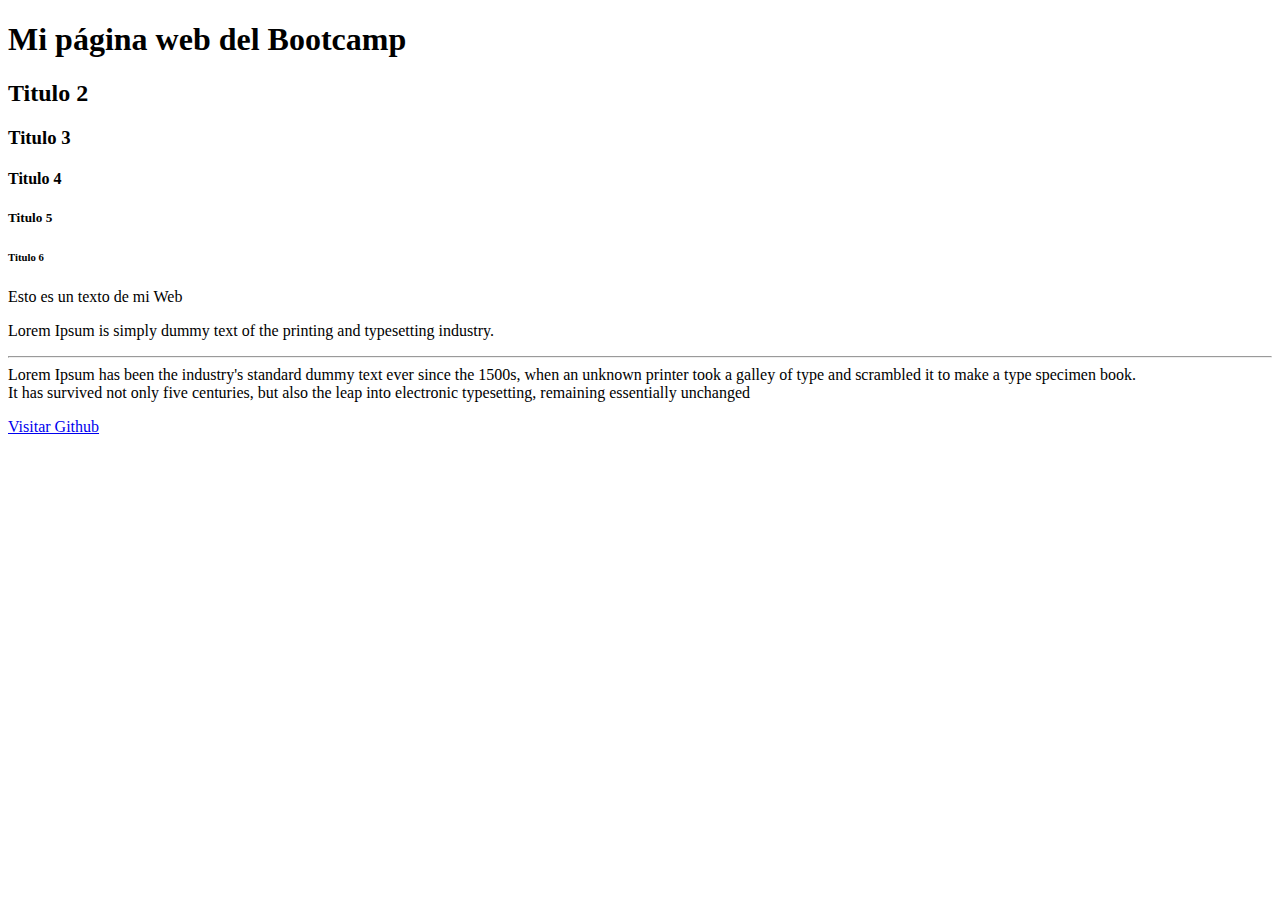
==== index.html @ 965359a0 "ejemplo html" ====
<!DOCTYPE html>
<html lang="en">

<head>
    <meta charset="UTF-8">
    <meta name="viewport" content="width=device-width, initial-scale=1.0">
    <title>Mi Web</title>
</head>

<body>

    <!-- Titulos Html -->
    <h1>Mi página web del Bootcamp</h1>
    <h2>Titulo 2</h2>
    <h3>Titulo 3</h3>
    <h4>Titulo 4</h4>
    <h5>Titulo 5</h5>
    <h6>Titulo 6</h6>

    <!-- Parrafos Html -->
    <p>Esto es un texto de mi Web</p>
    <p>Lorem Ipsum is simply dummy text of the printing and typesetting industry.
        <hr>Lorem Ipsum has been the industry's
        standard dummy text ever since the 1500s, when an unknown printer took a galley of type and scrambled it to make
        a type specimen book. <br>It has survived not only five centuries, but also the leap into electronic
        typesetting,
        remaining essentially unchanged
    </p>

    <!-- Enlaces Html -->
    <a href="http://github.com" target="_blank">Visitar Github</a>


</body>

</html>
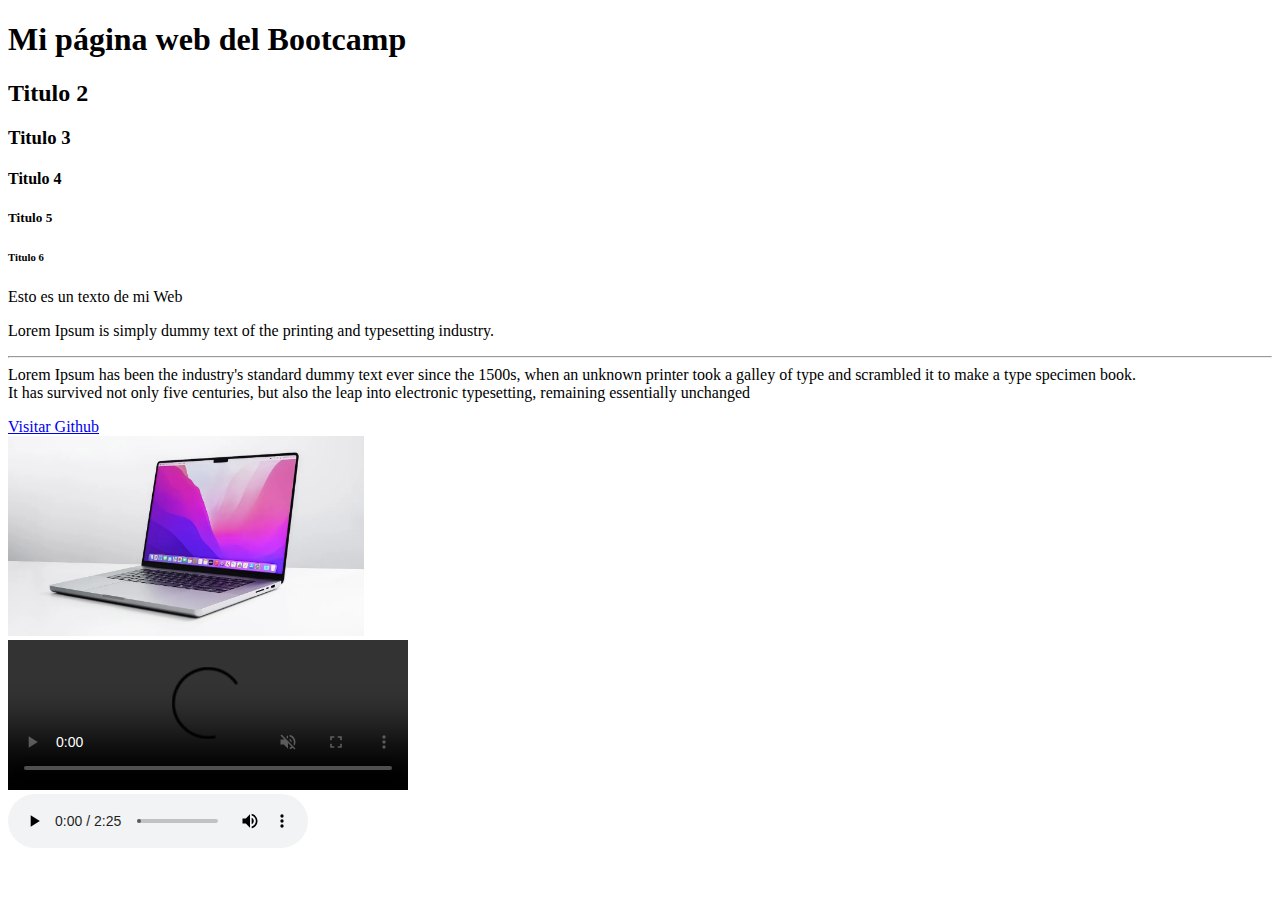
==== commit 96c3af19: "segundo commit" ====
--- a/index.html
+++ b/index.html
@@ -30,7 +30,17 @@
     <!-- Enlaces Html -->
     <a href="http://github.com" target="_blank">Visitar Github</a>
 
+    <br>
+    <!-- Imagenes en Html -->
+    <img src="img/macbook_air.webp" alt="Macbook Air" height="200px">
+    <br>
 
+    <!-- Videos en Html -->
+    <video src="./videos/MacBook Air.mp4" width="400px" controls autoplay muted loop>Mi Video</video>
+    <br>
+
+    <!-- Audio en Html -->
+    <audio src="./audio/macbook.mp3" controls autoplay loop>Mi Audio</audio>
 </body>
 
 </html>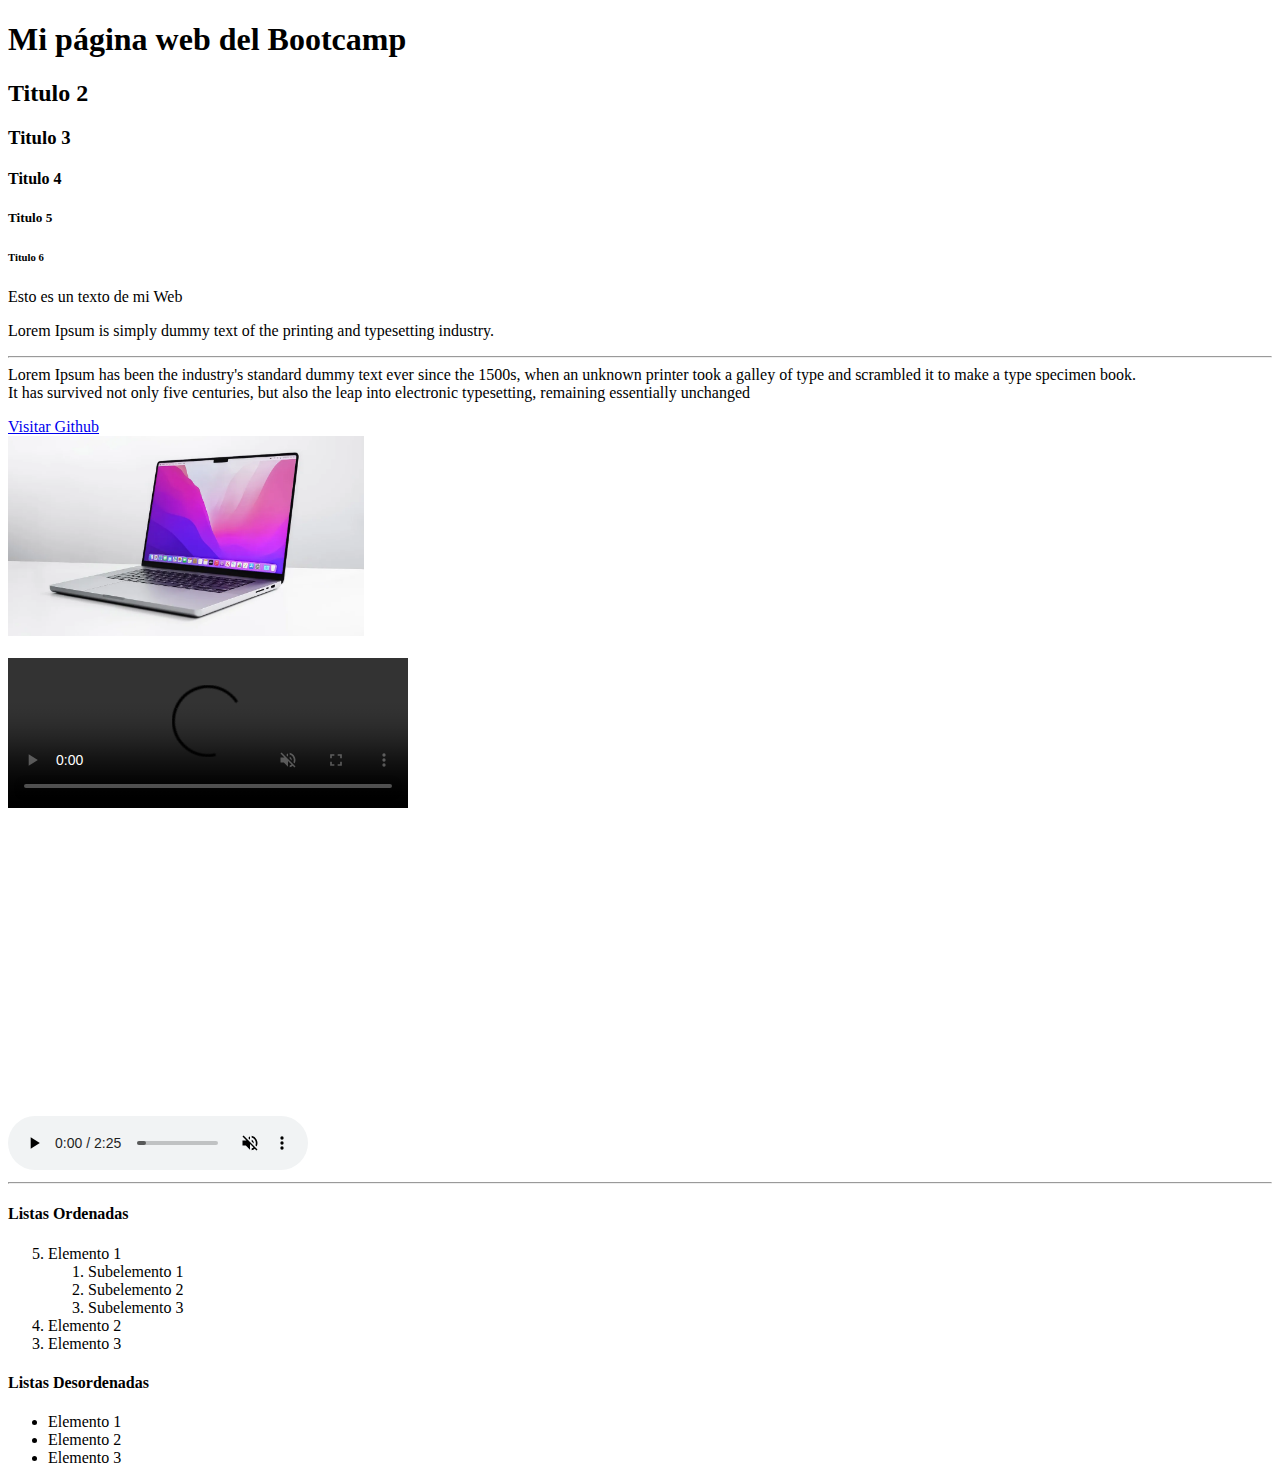
==== commit a92686b3: "se agrega nombre de estudiante" ====
--- a/index.html
+++ b/index.html
@@ -2,6 +2,7 @@
 <html lang="en">
 
 <head>
+    <!-- Jorge Cardona -->
     <meta charset="UTF-8">
     <meta name="viewport" content="width=device-width, initial-scale=1.0">
     <title>Mi Web</title>
@@ -32,15 +33,52 @@
 
     <br>
     <!-- Imagenes en Html -->
+    <!-- Imagen en repositorio local -->
     <img src="img/macbook_air.webp" alt="Macbook Air" height="200px">
     <br>
 
+    <!-- imagen en repositorio remoto  -->
+    <img src="https://mac-center.com/cdn/shop/files/MacBook_Pro_13_in_Space_Gray_PDP_Image_Position-1_MXLA_5395ce92-3d36-4483-a995-b6bb011179c0.jpg?v=1700304877"
+        alt="" height="400px">
+    <br>
+
     <!-- Videos en Html -->
-    <video src="./videos/MacBook Air.mp4" width="400px" controls autoplay muted loop>Mi Video</video>
+    <!-- video en repositorio local  -->
+    <video src="./video/MacBook Air.mp4" width="400px" controls autoplay muted loop>Mi Video</video>
+    <br>
+
+    <!-- Video incrustado desde youtube -->
+    <iframe width="400" height="300" src="https://www.youtube.com/embed/0okuAwqTHs0?si=YejhyrBZ0CIrEy02"
+        title="YouTube video player" frameborder="0"
+        allow="accelerometer; autoplay; clipboard-write; encrypted-media; gyroscope; picture-in-picture; web-share"
+        referrerpolicy="strict-origin-when-cross-origin" allowfullscreen></iframe>
     <br>
 
     <!-- Audio en Html -->
-    <audio src="./audio/macbook.mp3" controls autoplay loop>Mi Audio</audio>
+    <audio src="./audio/macbook.mp3" controls autoplay muted loop>Mi Audio</audio>
+    <hr>
+
+    <!-- Listas en Html -->
+    <!-- Ordenadas -->
+    <h4>Listas Ordenadas</h4>
+    <ol start="5" reversed>
+        <li>Elemento 1</li>
+        <ol>
+            <li>Subelemento 1</li>
+            <li>Subelemento 2</li>
+            <li>Subelemento 3</li>
+        </ol>
+        <li>Elemento 2</li>
+        <li>Elemento 3</li>
+    </ol>
+    <!-- Desordenadas -->
+    <h4>Listas Desordenadas</h4>
+    <ul>
+        <li>Elemento 1</li>
+        <li>Elemento 2</li>
+        <li>Elemento 3</li>
+    </ul>
+
 </body>
 
 </html>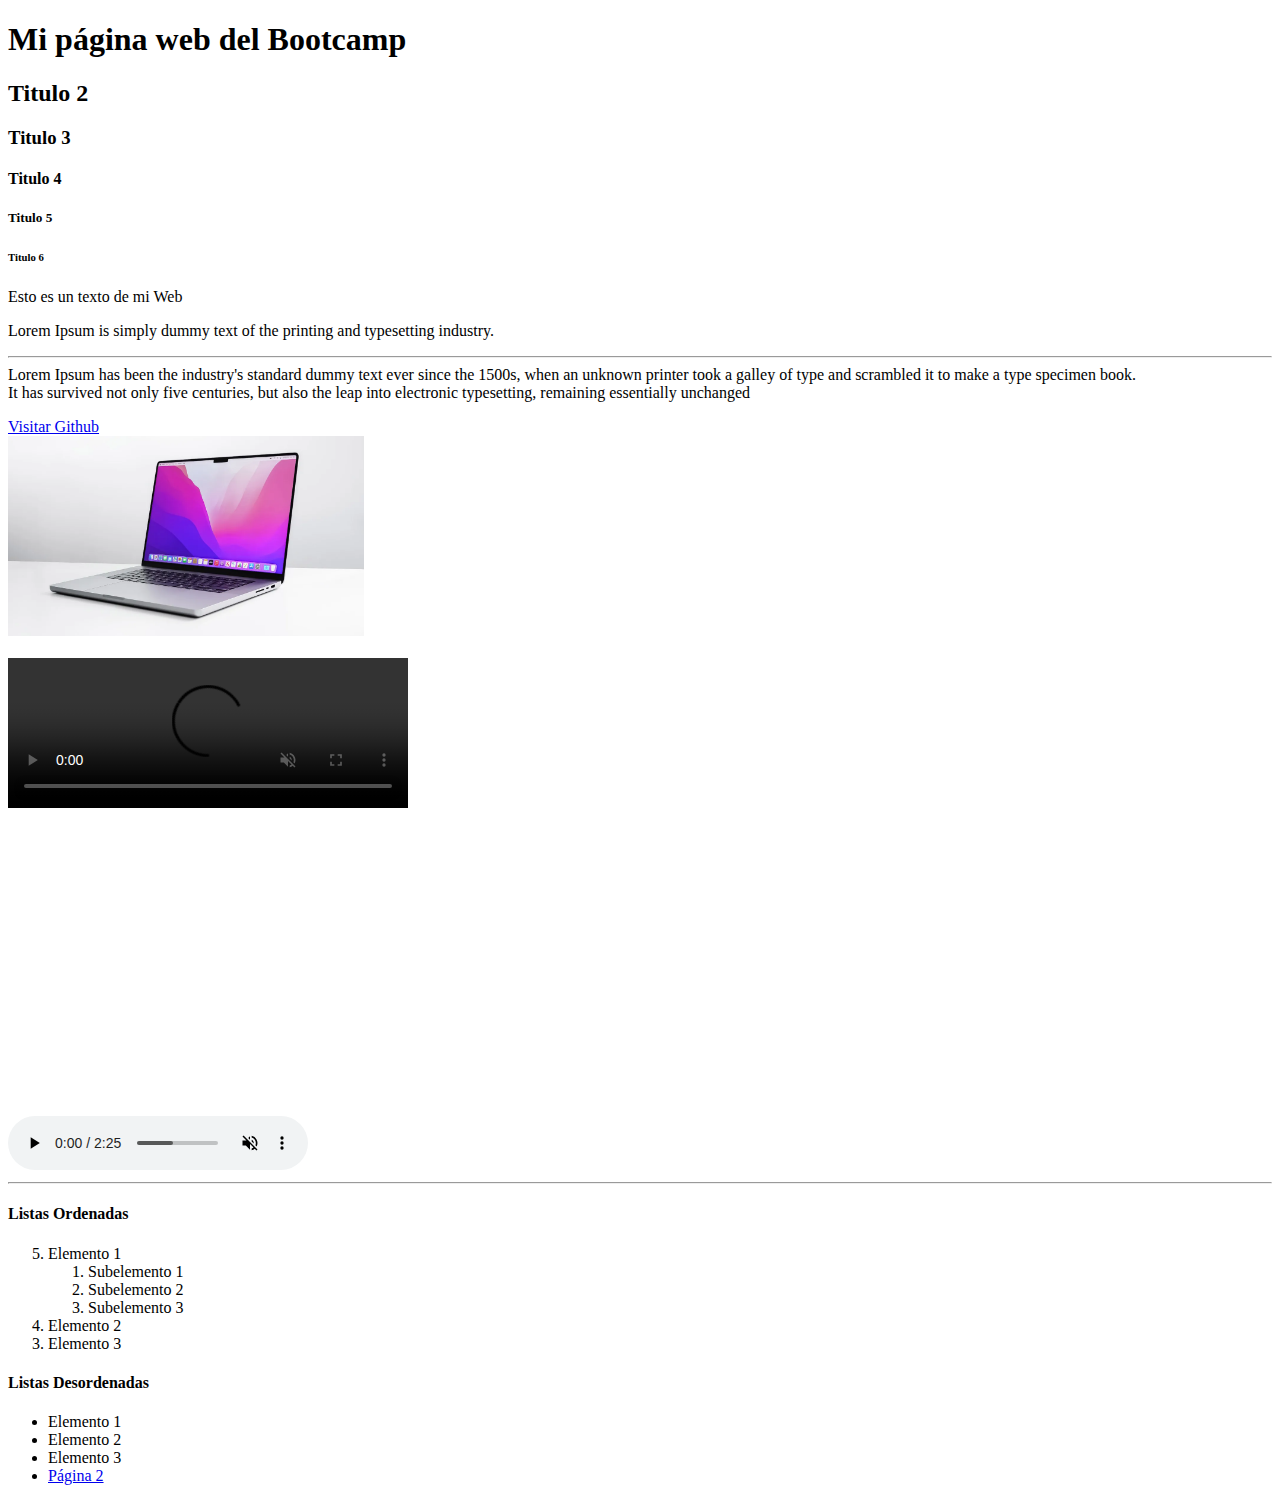
==== commit 88832148: "Se agrega segunda pagina" ====
--- a/index.html
+++ b/index.html
@@ -77,6 +77,7 @@
         <li>Elemento 1</li>
         <li>Elemento 2</li>
         <li>Elemento 3</li>
+        <li><a href="./recursos.html">Página 2</a></li>
     </ul>
 
 </body>
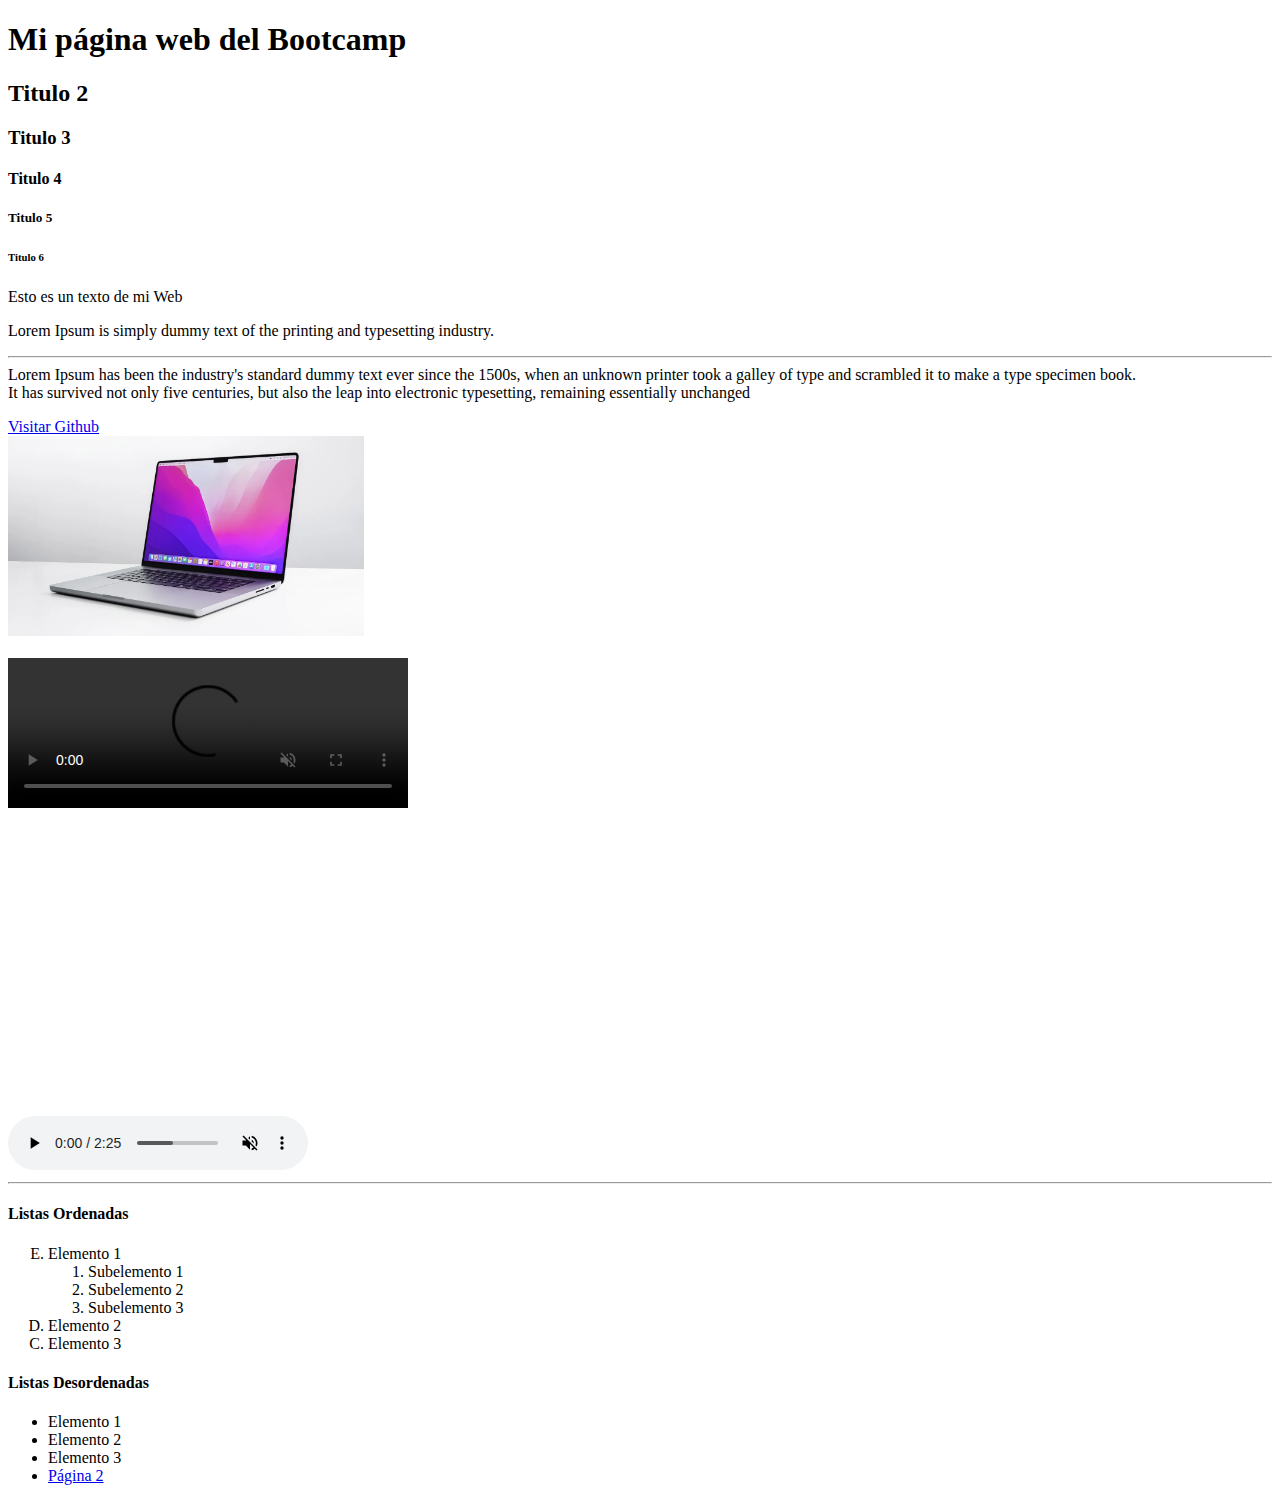
==== commit 7c766ae9: "Se agregan formularios" ====
--- a/index.html
+++ b/index.html
@@ -61,7 +61,7 @@
     <!-- Listas en Html -->
     <!-- Ordenadas -->
     <h4>Listas Ordenadas</h4>
-    <ol start="5" reversed>
+    <ol start="5" reversed type="A">
         <li>Elemento 1</li>
         <ol>
             <li>Subelemento 1</li>
